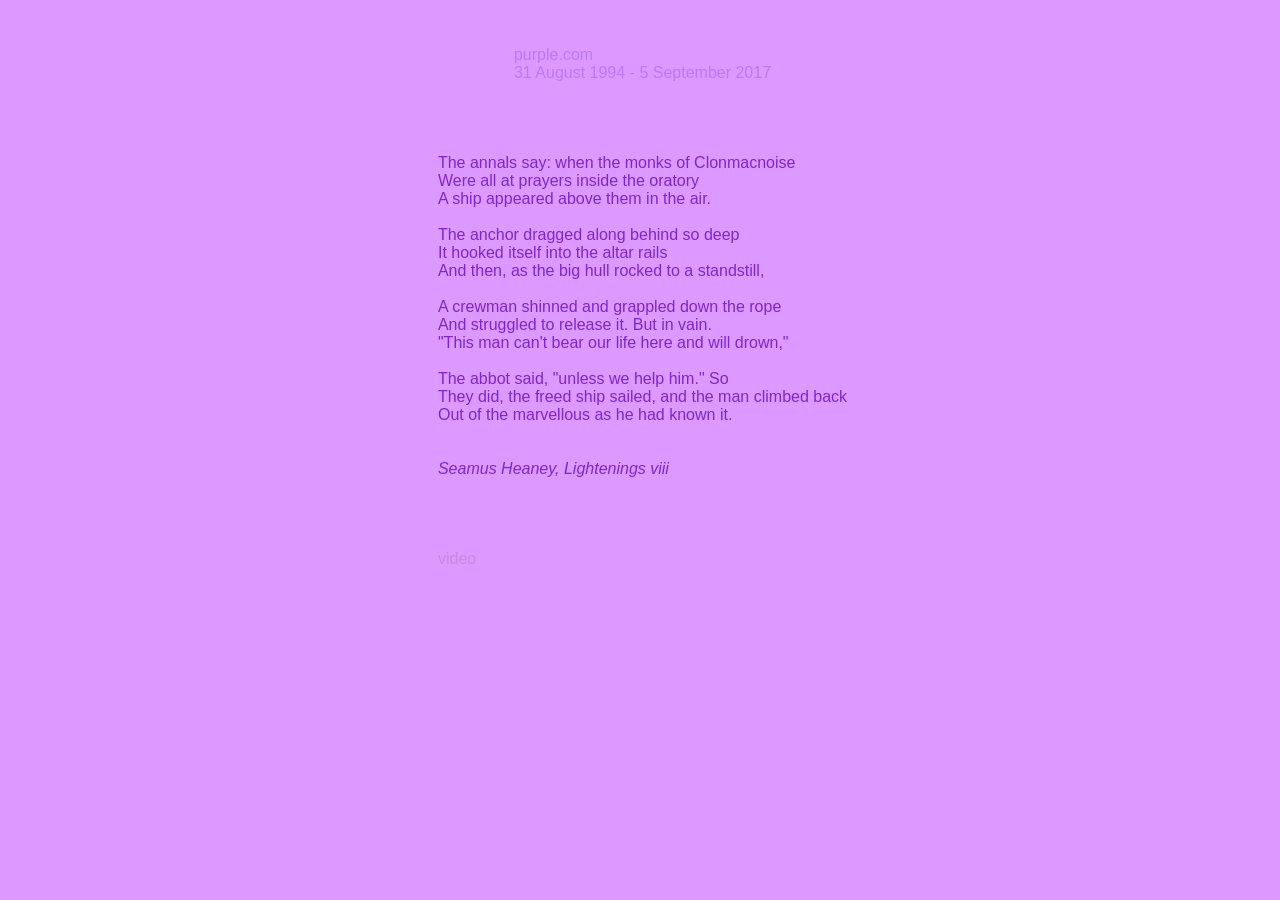
==== site/index.html @ 6e3e0c79 "Move files to site directory This avoids having to deal with not making .git/ files available for ht" ====
<html>
  <head>
    <meta http-equiv="Content-type" content="text/html;charset=UTF-8">
    <meta name="viewport" content="width=device-width, initial-scale=1">

    <title>ISoldPurple.com</title>
    <style>
     body {
	 background-color: #DD99FF;
	 font-family: "Helvetica Neue",Helvetica,Arial,sans-serif;
	 color: #7D26CD;
     }
     a { color:#CC88DD; text-decoration: none; }
     a:link { color:#CC88DD; }
     a:link.subtle { color:#BB77FF; }
     p.subtle { color:#BB77FF; }
     a:visited { color:#DD99FF; }
     a:visited.subtle { color:#BB77FF; }
     a:hover { color:#7D26CD; }
     a:active { color:#7D26CD; }
     div.textContainer {
         text-align: center;
	 /* T R B L */
	 margin: 20px 15px 10px 20px;
         padding: 10px 10px;
     }
     div.textContainer p {
         display: inline-block;
         text-align: left;
     }
    </style>
  </head>
  <body>
      <div class="textContainer">
	  <p class="subtle">
	      purple.com<br>
	      <a class="subtle" href="whois-begin.html">31 August 1994</a> -
	      <a class="subtle" href="whois-end.html">5 September 2017</a>
	  </p>
      </div>
    
    <div class="textContainer">
    <p class="textContainer">
    The annals say: when the monks of Clonmacnoise<br>
    Were all at prayers inside the oratory<br>
    A ship appeared above them in the air.<br>
    <br>
    The anchor dragged along behind so deep<br>
    It hooked itself into the altar rails<br>
    And then, as the big hull rocked to a standstill,<br>
    <br>
    A crewman shinned and grappled down the rope<br>
    And struggled to release it. But in vain.<br>
    "This man can't bear our life here and will drown,"<br>
    <br>
    The abbot said, "unless we help him." So<br>
    They did, the freed ship sailed, and the man climbed back<br>
    Out of the marvellous as he had known it.<br>
    <br>
    <br>
    <i>Seamus Heaney, Lightenings viii</i><br>
    <br>
    <br>
    <br>
    <br>
    <a href="http://www.37days.com/poetry-wednesday-2-2/">video</a>
    </div>
  </body>
  </html>
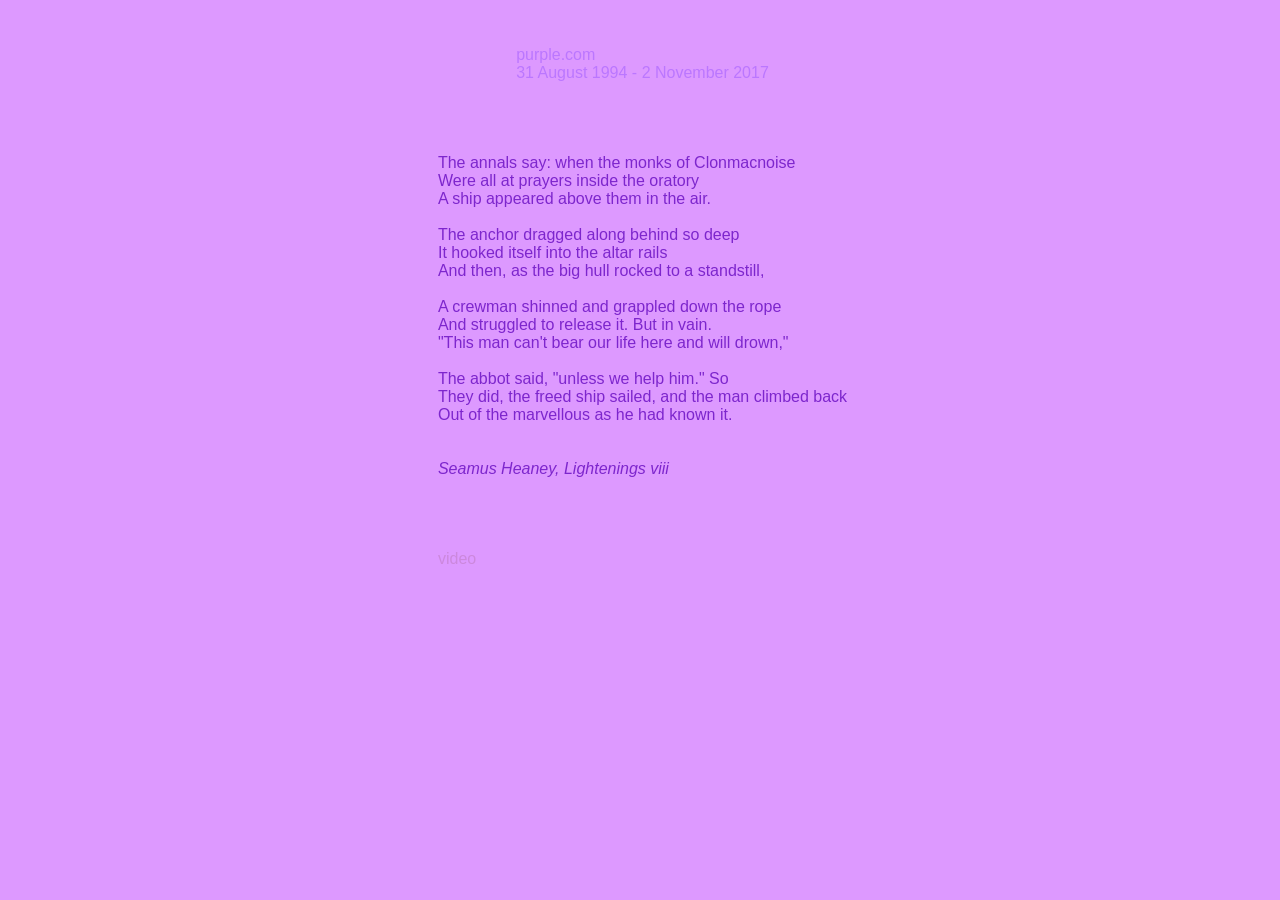
==== commit d6fa141d: "Final update pre-transfer" ====
--- a/site/index.html
+++ b/site/index.html
@@ -29,13 +29,29 @@
          text-align: left;
      }
     </style>
+<!-- Piwik -->
+<script type="text/javascript">
+  var _paq = _paq || [];
+  /* tracker methods like "setCustomDimension" should be called before "trackPageView" */
+  _paq.push(['trackPageView']);
+  _paq.push(['enableLinkTracking']);
+  (function() {
+    var u="//data.p27.eu/p/";
+    _paq.push(['setTrackerUrl', u+'piwik.php']);
+    _paq.push(['setSiteId', '2']);
+    var d=document, g=d.createElement('script'), s=d.getElementsByTagName('script')[0];
+    g.type='text/javascript'; g.async=true; g.defer=true; g.src=u+'piwik.js'; s.parentNode.insertBefore(g,s);
+  })();
+</script>
+<noscript><p><img src="//data.p27.eu/p/piwik.php?idsite=2&rec=1" style="border:0;" alt="" /></p></noscript>
+<!-- End Piwik Code -->
   </head>
   <body>
       <div class="textContainer">
 	  <p class="subtle">
 	      purple.com<br>
 	      <a class="subtle" href="whois-begin.html">31 August 1994</a> -
-	      <a class="subtle" href="whois-end.html">5 September 2017</a>
+	      <a class="subtle" href="whois-end.html">2 November 2017</a>
 	  </p>
       </div>
     
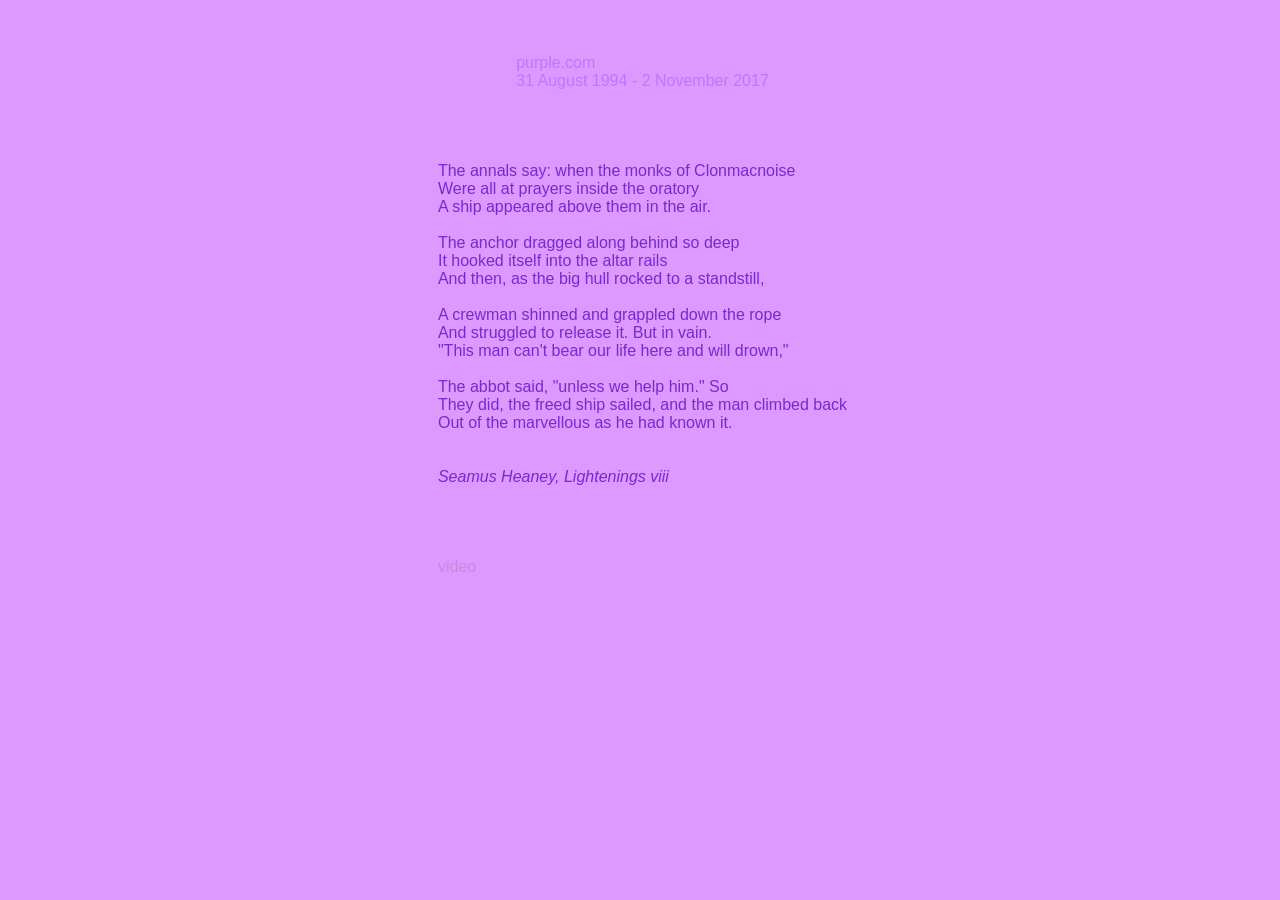
==== commit deb5d988: "Upgrade to new matomo code" ====
--- a/site/index.html
+++ b/site/index.html
@@ -29,22 +29,24 @@
          text-align: left;
      }
     </style>
-<!-- Piwik -->
+<!-- Matomo -->
 <script type="text/javascript">
-  var _paq = _paq || [];
+  var _paq = window._paq = window._paq || [];
   /* tracker methods like "setCustomDimension" should be called before "trackPageView" */
   _paq.push(['trackPageView']);
   _paq.push(['enableLinkTracking']);
   (function() {
-    var u="//data.p27.eu/p/";
-    _paq.push(['setTrackerUrl', u+'piwik.php']);
+    var u="//wa.p27.eu/";
+    _paq.push(['setTrackerUrl', u+'matomo.php']);
     _paq.push(['setSiteId', '2']);
     var d=document, g=d.createElement('script'), s=d.getElementsByTagName('script')[0];
-    g.type='text/javascript'; g.async=true; g.defer=true; g.src=u+'piwik.js'; s.parentNode.insertBefore(g,s);
+    g.type='text/javascript'; g.async=true; g.src=u+'matomo.js'; s.parentNode.insertBefore(g,s);
   })();
 </script>
-<noscript><p><img src="//data.p27.eu/p/piwik.php?idsite=2&rec=1" style="border:0;" alt="" /></p></noscript>
-<!-- End Piwik Code -->
+<!-- End Matomo Code -->
+<!-- Matomo Image Tracker-->
+<img src="https://wa.p27.eu/matomo.php?idsite=2&amp;rec=1" style="border:0" alt="" />
+<!-- End Matomo -->
   </head>
   <body>
       <div class="textContainer">
